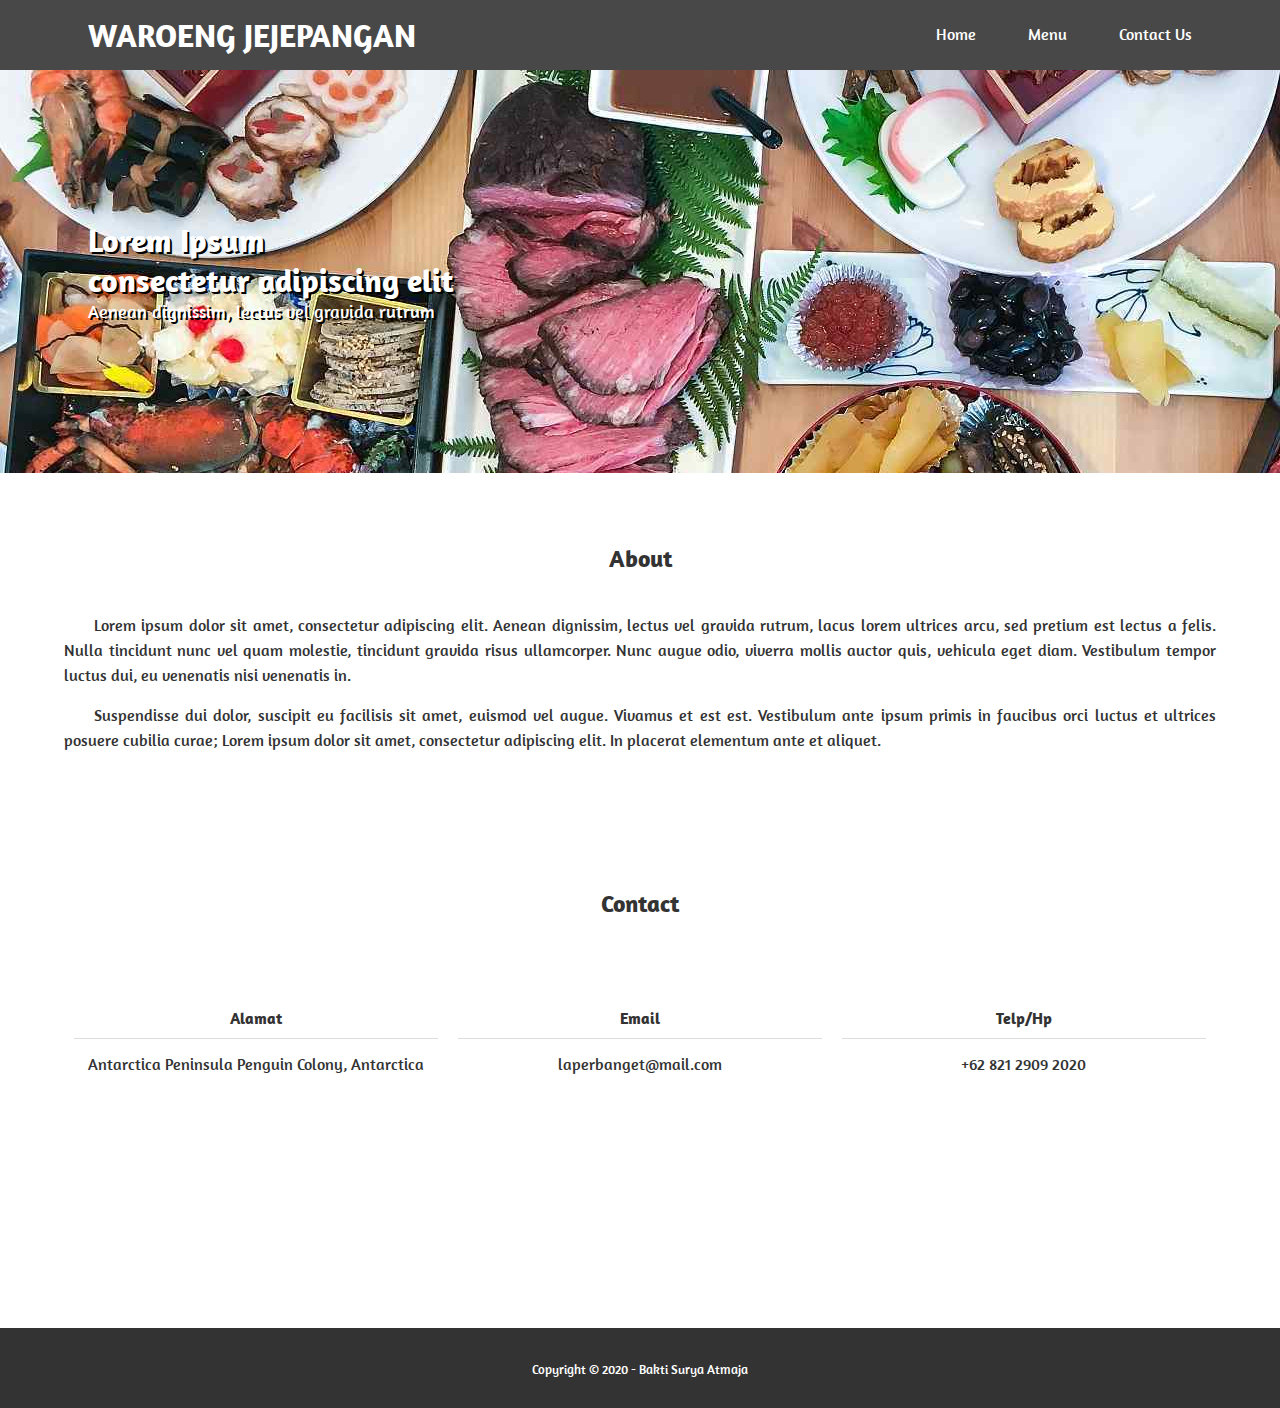
==== index.html @ e68c0160 "first commit" ====
<!DOCTYPE html>
<html>
	<head>
		<meta charset="utf-8">
		<meta name="viewport" content="width=device-width, initial-scale=1">
		<title>Selamat Datang</title>
		<link rel="stylesheet" type="text/css" href="css/style.css">
		<link href="https://fonts.googleapis.com/css?family=Amaranth" rel="stylesheet">
		<link rel="stylesheet" type="text/css" href="https://cdnjs.cloudflare.com/ajax/libs/font-awesome/5.13.0/css/all.min.css">
	</head>
	<body>

		<header style="background: #484848;">
			<div class="container">
				<h1><a>waroeng jejepangan</a></h1>
				<ul>
					<li><a href="index.html">Home</a></li>
					<li><a href="menu.html">Menu</a></li>
					<li><a href="contact-us.html">Contact Us</a></li>
				</ul>
			</div>
		</header>

		<section class="banner"  style="background-image: url('bg.jpg');">
			<div class="container">
				<div class="banner-left">
					<h1>Lorem Ipsum<br> consectetur adipiscing elit</span></h1>
					<p>Aenean dignissim, lectus vel gravida rutrum</p>
				</div>
			</div>
		</section>

		<!-- about -->
		<section id="about">
			<div class="container">
				<h2>About</h2>
				<p> Lorem ipsum dolor sit amet, consectetur adipiscing elit.
		 			  Aenean dignissim, lectus vel gravida rutrum, lacus lorem ultrices arcu,
		 			  sed pretium est lectus a felis. Nulla tincidunt nunc vel quam molestie,
					  tincidunt gravida risus ullamcorper. Nunc augue odio, viverra mollis auctor quis,
					  vehicula eget diam. Vestibulum tempor luctus dui, eu venenatis nisi venenatis in. </p>

				<p> Suspendisse dui dolor, suscipit eu facilisis sit amet, euismod vel augue.
					  Vivamus et est est. Vestibulum ante ipsum primis in faucibus orci luctus et
					  ultrices posuere cubilia curae; Lorem ipsum dolor sit amet, consectetur
					  adipiscing elit. In placerat elementum ante et aliquet. <p>
			</div>
		</section>


		<!-- contact -->
		<section id="contact">
			<div class="container">
				<h2>Contact</h2>
				<div class="col-3">
					<h4>Alamat</h4>
					<p>Antarctica Peninsula Penguin Colony, Antarctica</p>
				</div>

				<div class="col-3">
					<h4>Email</h4>
					<p>laperbanget@mail.com</p>
				</div>

				<div class="col-3">
					<h4>Telp/Hp</h4>
					<p>+62 821 2909 2020</p>
				</div>
				<iframe src="https://www.google.com/maps/embed?pb=!1m18!1m12!1m3!1d1706.026828613721!2d-62.627268183531356!3d-64.68496328384147!2m3!1f0!2f0!3f0!3m2!1i1024!2i768!4f13.1!3m3!1m2!1s0xbc78a56996614aad%3A0x1fda871d62d83faf!2sAntarctica%20Peninsula%20Penguin%20Colony!5e0!3m2!1sen!2sid!4v1601346234843!5m2!1sen!2sid" width=100% frameborder="0" style="border:0;"></iframe>
			</div>
		</section>

		<!-- footer -->
		<footer>
			<div class="container">
				<small>Copyright &copy; 2020 - Bakti Surya Atmaja</small>
			</div>
		</footer>
	</body>
</html>
---- css/style.css ----
* {
	padding:0;
	margin:0;
	font-family: 'Amaranth', sans-serif;
	color: #333;
}
header h1 {
	display: inline-block;
	float: left;
	padding:15px 24px;
	text-transform: uppercase;
}
header h1 a {
	transition: .3s;
}

header ul {
	float: right;
}
header ul li {
	padding:24px;
	display: inline-block;
}
header ul li a {
	transition: .3s;
}
header ul li a:hover {
	color: #F84744;
}
a {
	text-decoration: none;
	color: white;
}
.container {
	width:90%;
	margin:0 auto;
}
.container::after {
	content: '';
	display: block;
	clear: both;
}
#check {
	display: none;
}
.banner {
	padding:150px 0;
}
section {
	padding:50px 0;
}
.banner h1,
.banner p,
.banner {
	color: #fff;
	text-shadow: 2px 2px #000000;
}
.banner h2 {
	margin-bottom: 10px;
}
.banner p {
	font-size: 18px;
}
.banner-left {
	padding-left:24px;
}
section h2 {
	padding-bottom: 20px;
	text-align: center;
	margin:20px;
	position: relative;
}
#about p {
	text-align: justify;
	text-indent: 30px;
	line-height: 25px;
	margin-bottom: 15px;
}
.col-3 {
	width:33.33%;
	box-sizing: border-box;
	float: left;
	text-align: center;
	padding:50px 10px;
}
.col-3 h4 {
	padding-bottom: 10px;
	border-bottom: 1px solid #ddd;
	margin-bottom: 15px;
}
footer {
	background-color: #333;
	padding:30px;
	text-align: center;
}
footer small {
	color: #fff;
}
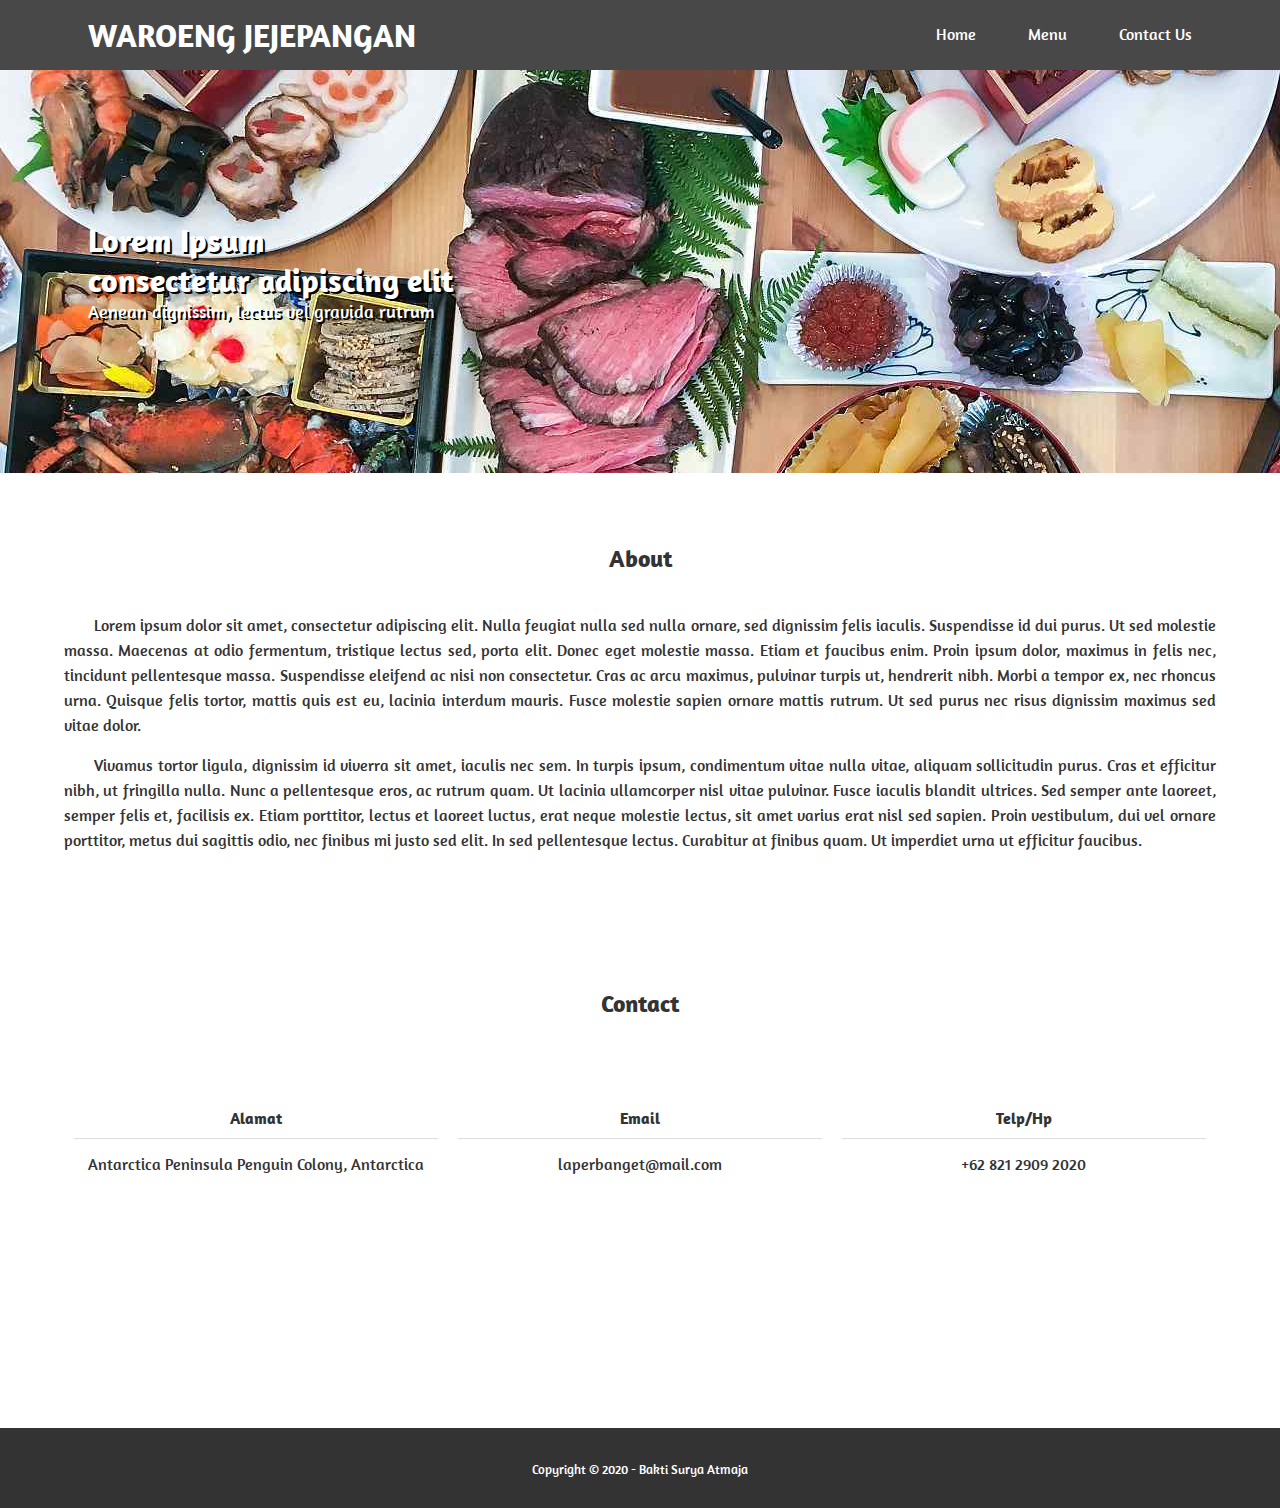
==== commit aa4173b9: "first commit" ====
--- a/index.html
+++ b/index.html
@@ -34,16 +34,23 @@
 		<section id="about">
 			<div class="container">
 				<h2>About</h2>
-				<p> Lorem ipsum dolor sit amet, consectetur adipiscing elit.
-		 			  Aenean dignissim, lectus vel gravida rutrum, lacus lorem ultrices arcu,
-		 			  sed pretium est lectus a felis. Nulla tincidunt nunc vel quam molestie,
-					  tincidunt gravida risus ullamcorper. Nunc augue odio, viverra mollis auctor quis,
-					  vehicula eget diam. Vestibulum tempor luctus dui, eu venenatis nisi venenatis in. </p>
+				<p> Lorem ipsum dolor sit amet, consectetur adipiscing elit. Nulla feugiat nulla sed nulla ornare, 
+					sed dignissim felis iaculis. Suspendisse id dui purus. Ut sed molestie massa. Maecenas at 
+					odio fermentum, tristique lectus sed, porta elit. Donec eget molestie massa. Etiam et 
+					faucibus enim. Proin ipsum dolor, maximus in felis nec, tincidunt pellentesque massa. 
+					Suspendisse eleifend ac nisi non consectetur. Cras ac arcu maximus, pulvinar turpis ut, 
+					hendrerit nibh. Morbi a tempor ex, nec rhoncus urna. Quisque felis tortor, mattis quis est 
+					eu, lacinia interdum mauris. Fusce molestie sapien ornare mattis rutrum. Ut sed purus nec 
+					risus dignissim maximus sed vitae dolor. </p>
 
-				<p> Suspendisse dui dolor, suscipit eu facilisis sit amet, euismod vel augue.
-					  Vivamus et est est. Vestibulum ante ipsum primis in faucibus orci luctus et
-					  ultrices posuere cubilia curae; Lorem ipsum dolor sit amet, consectetur
-					  adipiscing elit. In placerat elementum ante et aliquet. <p>
+				<p> Vivamus tortor ligula, dignissim id viverra sit amet, iaculis nec sem. In turpis ipsum, 
+					condimentum vitae nulla vitae, aliquam sollicitudin purus. Cras et efficitur nibh, 
+					ut fringilla nulla. Nunc a pellentesque eros, ac rutrum quam. Ut lacinia ullamcorper 
+					nisl vitae pulvinar. Fusce iaculis blandit ultrices. Sed semper ante laoreet, semper 
+					felis et, facilisis ex. Etiam porttitor, lectus et laoreet luctus, erat neque molestie 
+					lectus, sit amet varius erat nisl sed sapien. Proin vestibulum, dui vel ornare porttitor, 
+					metus dui sagittis odio, nec finibus mi justo sed elit. In sed pellentesque lectus. 
+					Curabitur at finibus quam. Ut imperdiet urna ut efficitur faucibus.<p>
 			</div>
 		</section>
 
